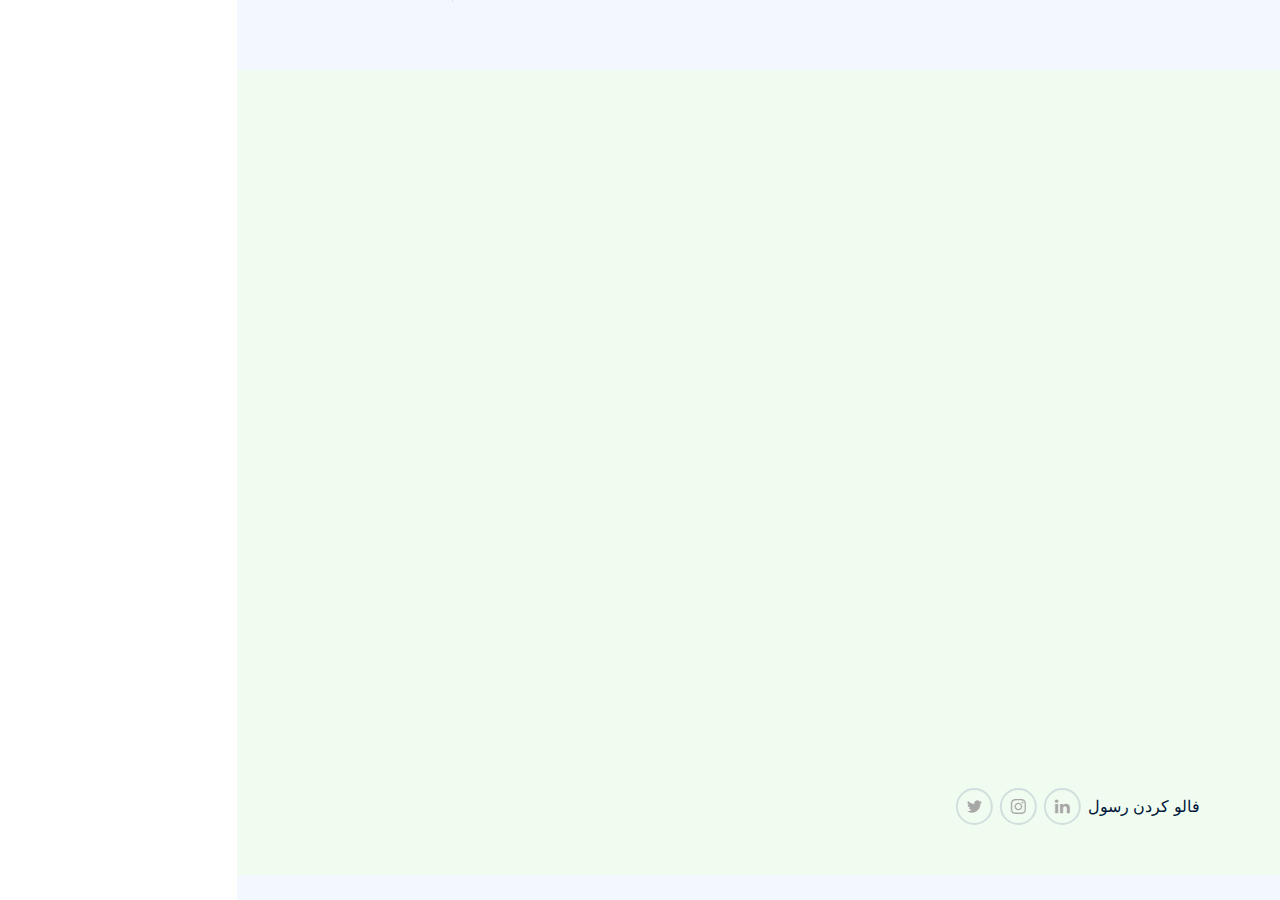
==== fa/team/rasool-pashmaki/index.html @ 38ef2481 "Create index.html" ====
<!doctype html>
<html lang="fa" dir="rtl" class="has-site-wide-message">
    <head>
        <script type="text/javascript">
          var host = "HooshmandTaraz.github.io";
          if ((host == window.location.host) && window.location.protocol != "https:")
            window.location.protocol = "https";
        </script>
        <meta charset="UTF-8">
        <meta http-equiv="X-UA-Compatible" content="IE=edge">
        <meta name="viewport" content="width=device-width, initial-scale=1.0, minimal-ui, shrink-to-fit=no">
        <meta name="format-detection" content="telephone=no">
        <meta name="google-site-verification" content="F1s86YpCMQOSMBXzIVbT-CtmfPAR7T9HzBfSI0ARAkk" />
        <meta name="msvalidate.01" content="25D70442DF0E2CE8BE83AA90ED65B165" />

        <meta name="description" content="hooshmandtaraz, Web App For Entrepreneurs" />
        <meta name="author" content="Sina Gorgani" />

        <meta name="mobile-web-app-capable" content="yes">
        <meta name="apple-mobile-web-app-capable" content="yes">
        <meta name="apple-mobile-web-app-status-bar-style" content="black">

        <title>HooshmandTaraz.github.io | A Website to learn Finance</title>

        <link href="https://hooshmandtaraz.github.io/assets/favicon.ico" rel="shortcut icon">
        <link rel="stylesheet" href="https://hooshmandtaraz.github.io/assets/CSS/style.css">
        <script type="text/javascript" src="https://hooshmandtaraz.github.io/assets/JS/js.min.js"></script>

        <!--[if gte IE 8]>
            <link rel="stylesheet" href="https://hooshmandtaraz.github.io/assets/CSS/ie9.css">
            <script>var browser = 'ie9';</script>
        <![endif]-->

        <link rel='shortlink' href='https://hooshmandtaraz.github.io/' />

        <link rel='alternate' href='https://hooshmandtaraz.github.io/' hreflang="en-GB" />
        <link rel="alternate" href="https://hooshmandtaraz.github.io/" hreflang="fa-IR" />
        <link rel="alternate" href="https://hooshmandtaraz.github.io/" hreflang="tr-TR" />

        <noscript><style>.woocommerce-product-gallery{ opacity: 1 !important; }</style></noscript>
      	<link rel="canonical" href="https://hooshmandtaraz.github.io/" />

        <script type="text/javascript">
            window.dataLayer = window.dataLayer || [];

            window.dataLayer.push({
                'traffic': 'extern',
                'event': 'ip'
            });

            function dl_get_data(data, name)
            {
                for(var i = 0, len = data.length; i < len ; i++)
                {
                    if(data[i].name == name)
                    {
                        return data[i].value;
                    }
                }

                return '';
            }

            function dl_trigger_add_to_cart(data)
            {
                window.dataLayer.push({
                    'event': 'addToCart',
                    'ecommerce': {
                        'currencyCode': dl_get_data(data,'currency'),
                        'viewType': dl_get_data(data,'viewType'),
                        'add': {
                            //'actionField': {'list': dl_get_data(data,'list')},
                            'products': [
                                {
                                    'id': dl_get_data(data,'sku'),
                                    'simplesku': dl_get_data(data,'variation_sku'),
                                    'name': dl_get_data(data,'name'),
                                    'quantity': dl_get_data(data,'quantity'),
                                    'price': dl_get_data(data,'price'),
                                    'variant': dl_get_data(data,'variant'),
                                    'category': dl_get_data(data,'category')==''?window.quickview_cat:dl_get_data(data,'category'),
                                    'dimension17': dl_get_data(data,'size'),
                                }
                            ]
                        }
                    }
                });
            }
        </script>


        <!-- Google Tag Manager -->
        <script>
            (function(w,d,s,l,i){w[l]=w[l]||[];w[l].push({'gtm.start':
            new Date().getTime(),event:'gtm.js'});var f=d.getElementsByTagName(s)[0],
            j=d.createElement(s),dl=l!='dataLayer'?'&l='+l:'';j.async=true;j.src=
            'https://www.googletagmanager.com/gtm.js?id='+i+dl;f.parentNode.insertBefore(j,f);
            })(window,document,'script','dataLayer','GTM-TQ6H2SG');
        </script>
        <!-- End Google Tag Manager -->

    </head>
    <body class="is-desktop   has-site-wide-message   has-header-background is-loading   lang-en">
        <!-- Google Tag Manager (noscript) -->
        <noscript>
            <iframe src="https://www.googletagmanager.com/ns.html?id=GTM-TQ6H2SG"  height="0" width="0" style="display:none;visibility:hidden"></iframe>
        </noscript>
        <!-- End Google Tag Manager (noscript) -->

        <header class="has-logo-typo">
            <div class="site-wide-message" style="color: ; background-color: #00173a;">
                <div class="site-wide-message-inner side-wide-mobile only--s">

                </div>
                <div class="site-wide-message-inner side-wide-desktop not--s">
                    <p>
                        <span class="usp_verzending" style="color: #ffffff;">
                        </span>
                        <span class="usp_officielewebshop" style="color: #ffffff;">
                        <span class="usp_review" style="color: #ffffff;">
                        </span> <span class="usp_nlmerk" style="color: #ffffff;">
                        </span>
                    </p>

                </div>
                <style type="text/css">
                    .site-wide-message a:before {
                        background: ;
                    }
                </style>
            </div>
            <div class="menu">
                <div class="mobile-menu">
                    <div class="mobile-menu__level-1">
                        <div class="mobile-menu__inner mobile-menu__inner--main">
                            <ul>
                                <li>
                                    <a href="#" class=" mobile-menu__dropdown ui-mobile-toggle"
                                       data-category-id="91073" data-target-level="2">
                                        <span>وبلاگ</span>
                                        <div class="mobile-menu__dropdown-svg">
                                            <svg width="9" height="15" viewBox="0 0 9 15" fill="none"
                                                 xmlns="http://www.w3.org/2000/svg">
                                                <path d="M2 2L7.62025 7.62025L2 13.2405" stroke="#00173a"
                                                      stroke-width="2.34177" stroke-linecap="round" stroke-linejoin="round"/>
                                            </svg>
                                        </div>
                                    </a>
                                </li>
                                <li>
                                    <a href="#" class=" mobile-menu__dropdown ui-mobile-toggle"
                                       data-category-id="91042" data-target-level="2">
                                        <span>آموزش</span>
                                        <div class="mobile-menu__dropdown-svg">
                                            <svg width="9" height="15" viewBox="0 0 9 15" fill="none"
                                                 xmlns="http://www.w3.org/2000/svg">
                                                <path d="M2 2L7.62025 7.62025L2 13.2405" stroke="#00173a"
                                                      stroke-width="2.34177" stroke-linecap="round" stroke-linejoin="round"/>
                                            </svg>
                                        </div>
                                    </a>
                                </li>

                                <li><a href="https://hooshmandtaraz.github.io/fa/about_us/"
                                       class="  menu-item menu-item-type-post_type menu-item-object-page menu-item-944921">
                                    <span>درباره ما</span></a></li>
                                <li>
                                  <a href="https://hooshmandtaraz.github.io/fa/our_team/"
                                       class="  menu-item menu-item-type-post_type menu-item-object-page menu-item-787915">
                                    <span>تیم  هوشمند تراز</span>
                                  </a>
                                </li>

                                <li><a href="https://hooshmandtaraz.github.io/fa/join_us/"
                                       class=   "  menu-item menu-item-type-post_type menu-item-object-page menu-item-787914">
                                    <span>عضویت</span></a>
                                </li>
                                <li><a href="https://hooshmandtaraz.github.io/fa/contact_us/"
                                       class=   "  menu-item menu-item-type-post_type menu-item-object-page menu-item-787913">
                                    <span>تماس با ما</span></a>
                                </li>
                            </ul>
                        </div>
                    </div>
                    <div class="mobile-menu__level-2">
                        <div class="mobile-menu__inner" data-category-id=91073>
                            <div class="mobile-menu__head">
                                وبلاگ
                                <div class="mobile-menu__head-svg ui-mobile-toggle" data-target-level="1">
                                    <svg width="9" height="15" viewBox="0 0 9 15" fill="none" xmlns="http://www.w3.org/2000/svg">
                                        <path d="M2 2L7.62025 7.62025L2 13.2405" stroke="#00173a" stroke-width="2.34177"
                                              stroke-linecap="round" stroke-linejoin="round"/>
                                    </svg>
                                </div>
                            </div>
                            <ul>
                                <li>
                                    <a href="#" class="mobile-menu__dropdown ui-mobile-toggle"
                                       data-category-id=91083 data-target-level="3">
                                        هوش مالی و سواد اقتصادی
                                        <div class="mobile-menu__dropdown-svg">
                                            <svg width="9" height="15" viewBox="0 0 9 15" fill="none"
                                                 xmlns="http://www.w3.org/2000/svg">
                                                <path d="M2 2L7.62025 7.62025L2 13.2405" stroke="#00173a"
                                                      stroke-width="2.34177" stroke-linecap="round" stroke-linejoin="round"/>
                                            </svg>
                                        </div>

                                    </a>
                                </li>
                                <li>
                                    <a href="#" class="mobile-menu__dropdown ui-mobile-toggle"
                                       data-category-id=91107 data-target-level="3">
                                        روان شناسی و خود شناسی
                                        <div class="mobile-menu__dropdown-svg">
                                            <svg width="9" height="15" viewBox="0 0 9 15" fill="none"
                                                 xmlns="http://www.w3.org/2000/svg">
                                                <path d="M2 2L7.62025 7.62025L2 13.2405" stroke="#00173a"
                                                      stroke-width="2.34177" stroke-linecap="round" stroke-linejoin="round"/>
                                            </svg>
                                        </div>
                                    </a>
                                </li>
                                <li>
                                    <a href="#" class="mobile-menu__dropdown ui-mobile-toggle"
                                       data-category-id=94107 data-target-level="3">
                                        کارآفرینی و استارتاپ
                                        <div class="mobile-menu__dropdown-svg">
                                            <svg width="9" height="15" viewBox="0 0 9 15" fill="none"
                                                 xmlns="http://www.w3.org/2000/svg">
                                                <path d="M2 2L7.62025 7.62025L2 13.2405" stroke="#00173a"
                                                      stroke-width="2.34177" stroke-linecap="round" stroke-linejoin="round"/>
                                            </svg>
                                        </div>
                                    </a>
                                </li>
                                <li>
                                    <a href="#" class="mobile-menu__dropdown ui-mobile-toggle"
                                       data-category-id=94107 data-target-level="3">
                                        بازاریابی و فروش
                                        <div class="mobile-menu__dropdown-svg">
                                            <svg width="9" height="15" viewBox="0 0 9 15" fill="none"
                                                 xmlns="http://www.w3.org/2000/svg">
                                                <path d="M2 2L7.62025 7.62025L2 13.2405" stroke="#00173a"
                                                      stroke-width="2.34177" stroke-linecap="round" stroke-linejoin="round"/>
                                            </svg>
                                        </div>
                                    </a>
                                </li>
                                <!--
                                <li>
                                    <a href="#" class="mobile-menu__dropdown ui-mobile-toggle"
                                       data-category-id=94107 data-target-level="3">
                                        XXXXXXXXXX
                                        <div class="mobile-menu__dropdown-svg">
                                            <svg width="9" height="15" viewBox="0 0 9 15" fill="none"
                                                 xmlns="http://www.w3.org/2000/svg">
                                                <path d="M2 2L7.62025 7.62025L2 13.2405" stroke="#00173a"
                                                      stroke-width="2.34177" stroke-linecap="round" stroke-linejoin="round"/>
                                            </svg>
                                        </div>
                                    </a>
                                </li>

                                <li>
                                    <a href="https://hooshmandtaraz.github.io/fa/BLOG/ENTREPRENEURSHIP/">View all</a>
                                </li>
                                -->
                            </ul>
                        </div>
                        <div class="mobile-menu__inner" data-category-id=91042>
                            <div class="mobile-menu__head">
                                آموزش
                                <div class="mobile-menu__head-svg ui-mobile-toggle" data-target-level="1">
                                    <svg width="9" height="15" viewBox="0 0 9 15" fill="none"
                                         xmlns="http://www.w3.org/2000/svg">
                                        <path d="M2 2L7.62025 7.62025L2 13.2405" stroke="#00173a"
                                              stroke-width="2.34177" stroke-linecap="round" stroke-linejoin="round"/>
                                    </svg>
                                </div>
                            </div>
                            <ul>
                                <li>
                                    <a href="#" class="mobile-menu__dropdown ui-mobile-toggle"
                                       data-category-id=91052 data-target-level="3">
                                        حسابداری
                                        <div class="mobile-menu__dropdown-svg">
                                            <svg width="9" height="15" viewBox="0 0 9 15" fill="none"
                                                 xmlns="http://www.w3.org/2000/svg">
                                                <path d="M2 2L7.62025 7.62025L2 13.2405" stroke="#00173a"
                                                      stroke-width="2.34177" stroke-linecap="round" stroke-linejoin="round"/>
                                            </svg>
                                        </div>
                                    </a>
                                </li>
                                <li>
                                    <a href="#" class="mobile-menu__dropdown ui-mobile-toggle"
                                       data-category-id=91065 data-target-level="3">
                                        کامپیوتر
                                        <div class="mobile-menu__dropdown-svg">
                                            <svg width="9" height="15" viewBox="0 0 9 15" fill="none"
                                                 xmlns="http://www.w3.org/2000/svg">
                                                <path d="M2 2L7.62025 7.62025L2 13.2405" stroke="#00173a"
                                                      stroke-width="2.34177" stroke-linecap="round" stroke-linejoin="round"/>
                                            </svg>
                                        </div>
                                    </a>
                                </li>
                                <!--
                                <li><a href="https://hooshmandtaraz.github.io/fa/BLOG/INVESTMENT/">View All</a></li>
                                -->
                            </ul>
                        </div>
                        <div class="mobile-menu__inner"
                            data-category-id=91135>
                            <div class="mobile-menu__head">
                                SELF-HELP
                                <div class="mobile-menu__head-svg ui-mobile-toggle" data-target-level="1">
                                    <svg width="9" height="15" viewBox="0 0 9 15" fill="none"
                                         xmlns="http://www.w3.org/2000/svg">
                                        <path d="M2 2L7.62025 7.62025L2 13.2405" stroke="#00173a"
                                              stroke-width="2.34177" stroke-linecap="round" stroke-linejoin="round"/>
                                    </svg>
                                </div>
                            </div>
                            <ul>
                                <li>
                                    <a href="#" class="mobile-menu__dropdown ui-mobile-toggle"
                                       data-category-id=91139 data-target-level="3">
                                        BOOKS
                                        <div class="mobile-menu__dropdown-svg">
                                            <svg width="9" height="15" viewBox="0 0 9 15" fill="none"
                                                 xmlns="http://www.w3.org/2000/svg">
                                                <path d="M2 2L7.62025 7.62025L2 13.2405" stroke="#00173a"
                                                      stroke-width="2.34177" stroke-linecap="round" stroke-linejoin="round"/>
                                            </svg>
                                        </div>
                                    </a>
                                </li>
                                <li><a href="https://hooshmandtaraz.github.io/fa/BLOG/SELF-HELP/">View all</a></li>
                            </ul>
                        </div>
                    </div>
                    <div class="mobile-menu__level-3">
                        <div class="mobile-menu__inner" data-category-id=91083>
                            <div class="mobile-menu__head">
                                هوش مالی و سواد اقتصادی
                                <div class="mobile-menu__head-svg ui-mobile-toggle" data-target-level="2">
                                    <svg width="9" height="15" viewBox="0 0 9 15" fill="none"
                                         xmlns="http://www.w3.org/2000/svg">
                                        <path d="M2 2L7.62025 7.62025L2 13.2405" stroke="#00173a" stroke-width="2.34177"
                                              stroke-linecap="round" stroke-linejoin="round"/>
                                    </svg>
                                </div>
                            </div>
                            <ul>
                                <li><a href="https://hooshmandtaraz.github.io/fa/BLOG/ENTREPRENEURSHIP/STARTUP/IDEA/" class=" ">کتاب ها</a></li>
                                <li><a href="https://hooshmandtaraz.github.io/fa/BLOG/ENTREPRENEURSHIP/STARTUP/TEAM/" class=" ">پادکست ها</a></li>
                                <li><a href="https://hooshmandtaraz.github.io/fa/BLOG/ENTREPRENEURSHIP/STARTUP/MVP/" class=" ">ویدیو ها</a></li>

                            </ul>
                        </div>
                        <div class="mobile-menu__inner"
                            data-category-id=91107>
                            <div class="mobile-menu__head">
                                روان شناسی و خود شناسی
                                <div class="mobile-menu__head-svg ui-mobile-toggle" data-target-level="2">
                                    <svg width="9" height="15" viewBox="0 0 9 15" fill="none" xmlns="http://www.w3.org/2000/svg">
                                        <path d="M2 2L7.62025 7.62025L2 13.2405" stroke="#00173a" stroke-width="2.34177" stroke-linecap="round" stroke-linejoin="round"/>
                                    </svg>
                                </div>
                            </div>
                            <ul>
                              <li><a href="https://hooshmandtaraz.github.io/fa/BLOG/ENTREPRENEURSHIP/STARTUP/IDEA/" class=" ">کتاب ها</a></li>
                              <li><a href="https://hooshmandtaraz.github.io/fa/BLOG/ENTREPRENEURSHIP/STARTUP/TEAM/" class=" ">پادکست ها</a></li>
                              <li><a href="https://hooshmandtaraz.github.io/fa/BLOG/ENTREPRENEURSHIP/STARTUP/MVP/" class=" ">ویدیو ها</a></li>
                            </ul>
                        </div>
                        <div class="mobile-menu__inner"
                            data-category-id=94107>
                            <div class="mobile-menu__head">
                                کارآفرینی و استارتاپ
                                <div class="mobile-menu__head-svg ui-mobile-toggle" data-target-level="2">
                                    <svg width="9" height="15" viewBox="0 0 9 15" fill="none" xmlns="http://www.w3.org/2000/svg">
                                        <path d="M2 2L7.62025 7.62025L2 13.2405" stroke="#00173a" stroke-width="2.34177" stroke-linecap="round" stroke-linejoin="round"/>
                                    </svg>
                                </div>
                            </div>
                            <ul>
                              <li><a href="https://hooshmandtaraz.github.io/fa/BLOG/ENTREPRENEURSHIP/STARTUP/IDEA/" class=" ">کتاب ها</a></li>
                              <li><a href="https://hooshmandtaraz.github.io/fa/BLOG/ENTREPRENEURSHIP/STARTUP/TEAM/" class=" ">پادکست ها</a></li>
                              <li><a href="https://hooshmandtaraz.github.io/fa/BLOG/ENTREPRENEURSHIP/STARTUP/MVP/" class=" ">ویدیو ها</a></li>
                            </ul>
                        </div>
                        <div class="mobile-menu__inner"
                            data-category-id=94107>
                            <div class="mobile-menu__head">
                                بازاریابی و فروش
                                <div class="mobile-menu__head-svg ui-mobile-toggle" data-target-level="2">
                                    <svg width="9" height="15" viewBox="0 0 9 15" fill="none" xmlns="http://www.w3.org/2000/svg">
                                        <path d="M2 2L7.62025 7.62025L2 13.2405" stroke="#00173a" stroke-width="2.34177" stroke-linecap="round" stroke-linejoin="round"/>
                                    </svg>
                                </div>
                            </div>
                            <ul>
                              <li><a href="https://hooshmandtaraz.github.io/fa/BLOG/ENTREPRENEURSHIP/STARTUP/IDEA/" class=" ">کتاب ها</a></li>
                              <li><a href="https://hooshmandtaraz.github.io/fa/BLOG/ENTREPRENEURSHIP/STARTUP/TEAM/" class=" ">پادکست ها</a></li>
                              <li><a href="https://hooshmandtaraz.github.io/fa/BLOG/ENTREPRENEURSHIP/STARTUP/MVP/" class=" ">ویدیو ها</a></li>
                            </ul>
                        </div>

                        <div class="mobile-menu__inner"
                            data-category-id=91052>
                            <div class="mobile-menu__head">
                                حسابداری
                                <div class="mobile-menu__head-svg ui-mobile-toggle" data-target-level="2">
                                    <svg width="9" height="15" viewBox="0 0 9 15" fill="none" xmlns="http://www.w3.org/2000/svg">
                                        <path d="M2 2L7.62025 7.62025L2 13.2405" stroke="#00173a" stroke-width="2.34177" stroke-linecap="round" stroke-linejoin="round"/>
                                    </svg>
                                </div>
                            </div>
                            <ul>
                              <li><a href="https://hooshmandtaraz.github.io/fa/BLOG/ENTREPRENEURSHIP/STARTUP/IDEA/" class=" ">آموزش ویدیویی اصول حسابداری</a></li>
                              <li><a href="https://hooshmandtaraz.github.io/fa/BLOG/ENTREPRENEURSHIP/STARTUP/TEAM/" class=" ">آموزش های تصویری و متنی</a></li>
                              <li><a href="https://hooshmandtaraz.github.io/fa/BLOG/ENTREPRENEURSHIP/STARTUP/MVP/" class=" ">آموزش کار با نرم افزارهای حسابداری</a></li>
                            </ul>
                        </div>

                        <div class="mobile-menu__inner"
                            data-category-id=91065>
                            <div class="mobile-menu__head">
                                کامپیوتر
                                <div class="mobile-menu__head-svg ui-mobile-toggle" data-target-level="2">
                                    <svg width="9" height="15" viewBox="0 0 9 15" fill="none" xmlns="http://www.w3.org/2000/svg">
                                        <path d="M2 2L7.62025 7.62025L2 13.2405" stroke="#00173a" stroke-width="2.34177" stroke-linecap="round" stroke-linejoin="round"/>
                                    </svg>
                                </div>
                            </div>
                            <ul>
                              <li><a href="https://hooshmandtaraz.github.io/fa/BLOG/ENTREPRENEURSHIP/STARTUP/IDEA/" class=" ">آموزش شبکه</a></li>
                              <li><a href="https://hooshmandtaraz.github.io/fa/BLOG/ENTREPRENEURSHIP/STARTUP/TEAM/" class=" ">آموزش طراحی وب</a></li>
                              <li><a href="https://hooshmandtaraz.github.io/fa/BLOG/ENTREPRENEURSHIP/STARTUP/MVP/" class=" ">آموزش فوتوشاپ</a></li>
                            </ul>
                        </div>



                    </div>
                    <div class="mobile-menu__level-4">
                    </div>
                </div>
                <div class="row">

                    <hr class="is-first-hr mobile-menu__hide">
                    <div class="row mobile-menu__hide">
                        <div class="col col--l-6">
                            <div class="row">
                                <div class="menu__pages menu__pages--main col col--l-4">
                                    <div class="row">
                                        <div class="col col--6 col--l-12">
                                            <ul>
                                                <li class="ui-stagger"><a href="https://hooshmandtaraz.github.io/fa/TEAM/"
                                                                          class="  menu-item menu-item-type-post_type menu-item-object-page menu-item-645364">
                                                    <span>تیم هوشمندتراز</span></a></li>
                                                <li class="ui-stagger"><a href="https://hooshmandtaraz.github.io/fa/ABOUT/"
                                                                          class="  menu-item menu-item-type-post_type menu-item-object-page menu-item-53">
                                                    <span>درباره ما</span></a></li>
                                                <li class="ui-stagger"><a href="https://hooshmandtaraz.github.io/fa/CONTACT/"
                                                                          class="  menu-item menu-item-type-post_type menu-item-object-page menu-item-54">
                                                    <span>تماس با ما</span></a></li>
                                            </ul>
                                        </div>
                                        <div class="col col--6 col--l-12">
                                            <ul>

                                                <li class="ui-stagger">
                                                    <a href="https://hooshmandtaraz.github.io/fa/LIVE-CHAT/"
                                                                          class=" special--m menu-item menu-item-type-post_type menu-item-object-page menu-item-55">
                                                        <span>گفتگو آنلاین</span>
                                                    </a>
                                                </li>

                                                <li class="ui-stagger">
                                                    <a href="https://hooshmandtaraz.github.io/fa/LOGIN/"
                                                                          class=" only--s menu-item menu-item-type-post_type menu-item-object-page menu-item-82">
                                                        <span>ورود</span>
                                                    </a>
                                                </li>
                                            </ul>
                                        </div>
                                    </div>
                                </div>
                                <div class="menu__pages menu__pages--sub ui-stagger col col--l-8">
                                    <div class="row">
                                        <div class="col col--6">
                                            <ul>
                                                <li class="ui-stagger">
                                                    <a href="https://hooshmandtaraz.github.io/fa/CUSTOMER-SERVICE/"
                                                          class="  menu-item menu-item-type-post_type menu-item-object-page menu-item-944927">
                                                        <span>پشتیبانی</span>
                                                    </a>
                                                </li>
                                            </ul>
                                        </div>
                                        <div class="col col--6">
                                            <ul>
                                                <li class="ui-stagger">
                                                    <a href="https://hooshmandtaraz.github.io/fa/CAREERS/"
                                                          class="  menu-item menu-item-type-post_type menu-item-object-page menu-item-79">
                                                        <span>
                                                            عضویت
                                                        </span>
                                                    </a>
                                                </li>

                                            </ul>
                                        </div>
                                    </div>
                                </div>
                            </div>
                        </div>
                        <div class="menu__contact col col--l-6">
                            <hr>
                            <div class="row">
                                <div class="block col col--l-5 ui-stagger">
                                    <h3 class="label">راه های ارتباط:</h3>
                                    <p>
                                        <strong>کانال تلگرام</strong>
                                        <br/>
                                        <a href="https://t.me/hooshmandtaraz">@HooshmandTaraz</a>
                                    </p>
                                    <p><strong>آدرس ایمیل:</strong>
                                        <br/>
                                        <a href="mailto:Asadi.hesabdari@gmail.com">Asadi.Hesabdari@gmail,com</a>
                                        <br/>
                                        <!-- +98 xxxxxxxxx -->
                                    </p>

                                    <span class="opening-hours">
                                        <svg class="svg-icon svg-stroke" viewBox="0 0 40 40"
                                             enable-background="new 0 0 40 40" xml:space="preserve">
                                            <title>ساعات کاری</title>
                                            <use x="0" y="0" xlink:href="#clock" />
                                        </svg>
                                        شنبه – پنجشنبه: 08:30 – 16:00
                                    </span>
                                </div>
                                <div class="block col col--l-7 ui-stagger">

                                    <h5 class="label">ما رو دنبال کنید</h5>
                                    <div class="row on-blue">
                                        <a href="https://t.me/hooshmand_taraz/" class="social" target="_blank" aria-label="Follow us on Telegram">

                                            <svg version="1.0" xmlns="http://www.w3.org/2000/svg"
                                             width="512.000000pt" height="512.000000pt" viewBox="0 0 512.000000 512.000000"
                                             preserveAspectRatio="xMidYMid meet">

                                                <g transform="translate(0.000000,512.000000) scale(0.100000,-0.100000)"  fill="#a7a7a7" stroke="none">
                                                    <path d="M4096 4469 c-46 -11 -265 -102 -2156 -899 -773 -325 -1427 -604
                                                    -1453 -618 -96 -52 -167 -159 -167 -252 0 -97 71 -212 168 -272 20 -13 224
                                                    -86 452 -164 l414 -141 113 -369 c222 -727 235 -759 333 -814 59 -33 175 -35
                                                    232 -5 20 11 141 115 268 230 127 116 234 211 238 212 4 2 182 -132 397 -297
                                                    441 -339 435 -335 596 -329 145 7 254 77 315 204 18 38 99 431 326 1590 256
                                                    1310 301 1553 301 1630 0 107 -14 145 -80 216 -73 78 -179 106 -297 78z m54
                                                    -337 c0 -24 -576 -2975 -590 -3024 -12 -41 -35 -53 -73 -39 -20 8 -630 469
                                                    -929 703 l-37 29 -283 -259 c-156 -143 -284 -259 -285 -258 -1 1 25 172 58
                                                    381 l59 380 38 36 c20 20 339 317 707 659 798 742 845 787 845 817 0 40 -34
                                                    47 -93 19 -29 -13 -479 -289 -1001 -613 l-950 -589 -463 155 c-254 86 -463
                                                    159 -463 162 0 3 757 324 1683 713 925 390 1700 717 1722 726 52 23 55 24 55
                                                    2z"/>
                                                </g>
                                            </svg>
                                        </a>
                                        <a href="https://instagram.com/Hooshmand_taraz/" class="social" target="_blank" aria-label="Follow us on Instagram">
                                            <svg class="svg-icon" viewBox="0 0 40 40" enable-background="new 0 0 40 40" xml:space="preserve">
                                                <title>Instagram</title>
                                                <g id="instagram">
                                                    <path d="M39.879,11.76c-0.098-2.125-0.435-3.577-0.929-4.852c-0.511-1.312-1.195-2.427-2.308-3.537
                                                        c-1.111-1.112-2.227-1.795-3.542-2.306c-1.272-0.495-2.726-0.832-4.855-0.929c-2.133-0.099-2.813-0.12-8.246-0.12
                                                        c-5.432,0-6.113,0.021-8.246,0.12C9.625,0.233,8.171,0.57,6.9,1.065C5.584,1.576,4.469,2.259,3.356,3.371
                                                        C2.245,4.481,1.561,5.596,1.05,6.908C0.556,8.183,0.217,9.635,0.12,11.76C0.023,13.893,0,14.574,0,20.001s0.023,6.106,0.12,8.238
                                                        c0.097,2.127,0.436,3.58,0.93,4.851c0.511,1.313,1.195,2.429,2.306,3.541c1.113,1.11,2.229,1.794,3.544,2.304
                                                        c1.271,0.494,2.725,0.832,4.854,0.93c2.133,0.098,2.814,0.119,8.246,0.119c5.432,0,6.113-0.021,8.246-0.119
                                                        c2.13-0.098,3.583-0.436,4.855-0.93c1.315-0.51,2.431-1.193,3.542-2.304c1.112-1.112,1.797-2.228,2.308-3.541
                                                        c0.494-1.271,0.831-2.724,0.929-4.851C39.977,26.107,40,25.428,40,20.001S39.977,13.893,39.879,11.76z M36.279,28.075
                                                        c-0.089,1.949-0.415,3.006-0.688,3.711c-0.363,0.933-0.796,1.599-1.496,2.299c-0.7,0.698-1.366,1.132-2.3,1.494
                                                        c-0.705,0.273-1.763,0.6-3.713,0.688c-2.108,0.097-2.742,0.116-8.083,0.116s-5.973-0.02-8.081-0.116
                                                        c-1.95-0.088-3.009-0.414-3.714-0.688c-0.933-0.362-1.6-0.796-2.299-1.494c-0.7-0.7-1.133-1.366-1.496-2.299
                                                        c-0.274-0.705-0.6-1.762-0.689-3.711c-0.096-2.107-0.116-2.739-0.116-8.074c0-5.337,0.02-5.969,0.116-8.075
                                                        c0.089-1.95,0.415-3.008,0.689-3.712C4.772,7.28,5.205,6.616,5.905,5.917c0.7-0.7,1.366-1.135,2.299-1.495
                                                        c0.706-0.273,1.765-0.601,3.714-0.688C14.027,3.638,14.659,3.618,20,3.618s5.974,0.02,8.083,0.115
                                                        c1.95,0.088,3.008,0.415,3.713,0.688c0.934,0.36,1.6,0.795,2.3,1.495c0.7,0.699,1.133,1.363,1.496,2.297
                                                        c0.273,0.704,0.6,1.762,0.688,3.712c0.097,2.106,0.117,2.738,0.117,8.075C36.396,25.336,36.376,25.968,36.279,28.075z M20,9.738
                                                        c-5.672,0-10.27,4.594-10.27,10.263c0,5.667,4.598,10.262,10.27,10.262s10.271-4.595,10.271-10.262
                                                        C30.271,14.332,25.672,9.738,20,9.738z M20,26.661c-3.681,0-6.667-2.982-6.667-6.66c0-3.68,2.985-6.662,6.667-6.662
                                                        c3.682,0,6.667,2.982,6.667,6.662C26.666,23.679,23.682,26.661,20,26.661z M30.676,6.934c-1.325,0-2.399,1.075-2.399,2.398
                                                        c0,1.325,1.074,2.399,2.399,2.399s2.4-1.074,2.4-2.399C33.076,8.009,32.001,6.934,30.676,6.934z" style="fill:#A7A7A7;">
                                                    </path>
                                                </g>
                                            </svg>
                                        </a>
                                        <a href="https://twitter.com/HooshmandTaraz" class="social" target="_blank" aria-label="Follow us on Twitter">

                                            <svg viewBox="328 355 335 276" xmlns="http://www.w3.org/2000/svg">
                                                <title>Twitter</title>

                                                <path d="
                                                  M 630, 425
                                                  A 195, 195 0 0 1 331, 600
                                                  A 142, 142 0 0 0 428, 570
                                                  A  70,  70 0 0 1 370, 523
                                                  A  70,  70 0 0 0 401, 521
                                                  A  70,  70 0 0 1 344, 455
                                                  A  70,  70 0 0 0 372, 460
                                                  A  70,  70 0 0 1 354, 370
                                                  A 195, 195 0 0 0 495, 442
                                                  A  67,  67 0 0 1 611, 380
                                                  A 117, 117 0 0 0 654, 363
                                                  A  65,  65 0 0 1 623, 401
                                                  A 117, 117 0 0 0 662, 390
                                                  A  65,  65 0 0 1 630, 425
                                                  Z"
                                                  style="fill:#A7A7A7;"/>
                                            </svg>
                                        </a>
                                        <a href="https://linkedin.com/company/HooshmandTaraz" class="social" target="_blank" aria-label="Follow us on Linkedin">
                                            <svg xmlns="http://www.w3.org/2000/svg" viewBox="0 0 64 64" aria-labelledby="title"  aria-describedby="desc" role="img" xmlns:xlink="http://www.w3.org/1999/xlink">
                                                <title>Linkedin</title>
                                                <path data-name="layer1"
                                                    fill="#0077b7" d="M1.15 21.7h13V61h-13zm46.55-1.3c-5.7 0-9.1 2.1-12.7 6.7v-5.4H22V61h13.1V39.7c0-4.5 2.3-8.9 7.5-8.9s8.3
                                                    4.4 8.3 8.8V61H64V38.7c0-15.5-10.5-18.3-16.3-18.3zM7.7 2.6C3.4 2.6 0 5.7 0 9.5s3.4 6.9 7.7 6.9 7.7-3.1 7.7-6.9S12 2.6 7.7 2.6z" style="fill:#A7A7A7;"></path>
                                            </svg>
                                        </a>
                                        <a href="https://www.youtube.com/channel/xxxxxxxxxxxx" class="social" target="_blank" aria-label="Follow us on youtube">
                                          <svg version="1.0" xmlns="http://www.w3.org/2000/svg"   width="96.000000pt" height="96.000000pt" viewBox="0 0 96.000000 96.000000"   preserveAspectRatio="xMidYMid meet">
                                              <title>Youtube</title>

                                              <g transform="translate(0.000000,96.000000) scale(0.100000,-0.100000)"
                                              fill="#A7A7A7" stroke="none">
                                                  <path d="M245 870 c-3 -5 6 -50 20 -99 14 -49 25 -112 25 -139 0 -60 23 -89
                                                  46 -57 8 10 14 40 14 65 0 25 11 83 24 129 25 87 25 114 -3 109 -11 -2 -21
                                                  -24 -31 -65 -9 -34 -18 -65 -22 -68 -3 -3 -9 15 -13 41 -4 26 -11 58 -16 71
                                                  -9 23 -33 31 -44 13z"/>
                                                  <path d="M419 781 c-22 -17 -24 -27 -24 -99 0 -90 17 -122 64 -122 46 0 68 24
                                                  75 82 14 125 -44 196 -115 139z m61 -101 c0 -63 -3 -80 -15 -80 -19 0 -29 57
                                                  -21 115 5 29 12 45 22 45 11 0 14 -17 14 -80z"/>
                                                  <path d="M567 783 c-9 -8 -9 -160 -1 -191 8 -29 49 -40 72 -19 15 13 19 13 30
                                                  1 25 -27 32 -3 32 107 0 109 0 110 -22 107 -22 -3 -23 -8 -26 -95 -2 -70 -6
                                                  -93 -16 -93 -21 0 -26 23 -26 111 0 70 -2 79 -18 79 -10 0 -22 -3 -25 -7z"/>
                                                  <path d="M145 495 c-25 -24 -25 -27 -25 -195 0 -168 0 -171 25 -195 l24 -25
                                                  311 0 311 0 24 25 c25 24 25 27 25 195 0 168 0 171 -25 195 l-24 25 -311 0
                                                  -311 0 -24 -25z m375 -99 l0 -45 35 6 c30 5 35 3 40 -18 3 -14 5 -55 3 -93 -3
                                                  -78 -21 -101 -58 -79 -11 8 -21 9 -25 3 -3 -5 -12 -7 -20 -3 -12 4 -15 30 -15
                                                  132 0 129 2 141 27 141 9 0 13 -14 13 -44z m-173 17 c2 -6 -5 -14 -16 -18 -19
                                                  -6 -21 -14 -21 -109 0 -106 -10 -137 -37 -115 -9 8 -13 41 -13 115 0 94 -2
                                                  103 -20 109 -21 7 -25 17 -13 29 12 11 116 2 120 -11z m33 -136 c7 -100 24
                                                  -105 28 -7 3 81 12 101 37 80 21 -17 22 -162 1 -179 -9 -8 -16 -8 -20 -2 -5 7
                                                  -15 7 -31 -1 -46 -21 -55 -7 -55 90 0 49 3 92 7 96 18 17 28 -7 33 -77z m350
                                                  64 c5 -11 10 -36 10 -55 0 -34 -2 -36 -35 -36 -32 0 -35 -2 -35 -30 0 -33 14
                                                  -39 28 -13 10 16 42 12 42 -6 0 -17 -31 -41 -54 -41 -47 0 -61 23 -61 98 0 44
                                                  5 75 14 85 19 24 78 22 91 -2z"/>
                                                  <path d="M525 307 c-11 -42 -2 -112 15 -112 12 0 15 14 15 64 0 66 -18 96 -30
                                                  48z"/>
                                                  <path d="M670 301 c0 -21 5 -31 16 -31 11 0 14 8 12 27 -4 39 -28 42 -28 4z"/>
                                              </g>
                                          </svg>
                                        </a>
                                        <a href="https://www.aparat.com/HooshmandTaraz" class="social" target="_blank" aria-label="Follow us on aparat">
                                          <svg version="1.0" xmlns="http://www.w3.org/2000/svg"   width="160.000000pt" height="160.000000pt" viewBox="0 0 96.000000 96.000000"   preserveAspectRatio="xMidYMid meet">
                                              <title>Aparat</title>
                                              <g transform="translate(0.000000,96.000000) scale(0.100000,-0.100000)"  fill="#A7A7A7" stroke="none">
                                              <path d="M260 838 c-35 -23 -62 -68 -75 -123 -6 -30 -6 -30 42 17 53 51 110
                                                  85 162 94 43 8 25 20 -45 29 -41 6 -54 3 -84 -17z"/>
                                              <path d="M407 790 c-92 -24 -179 -97 -219 -185 -16 -38 -22 -69 -22 -125 0
                                                  -93 25 -155 91 -222 64 -65 129 -92 223 -92 93 0 155 25 222 91 65 64 92 129
                                                  92 223 0 56 -6 88 -23 126 -27 63 -101 136 -163 164 -54 24 -148 33 -201 20z
                                                  m48 -115 c16 -15 25 -36 25 -55 0 -19 -9 -40 -25 -55 -15 -16 -36 -25 -55 -25
                                                  -19 0 -40 9 -55 25 -50 49 -15 135 55 135 19 0 40 -9 55 -25z m220 -60 c50
                                                  -49 15 -135 -55 -135 -19 0 -40 9 -55 25 -16 15 -25 36 -25 55 0 19 9 40 25
                                                  55 15 16 36 25 55 25 19 0 40 -9 55 -25z m-165 -110 c15 -18 10 -45 -12 -59
                                                  -35 -22 -74 27 -48 59 16 19 44 19 60 0z m-115 -50 c16 -15 25 -36 25 -55 0
                                                  -19 -9 -40 -25 -55 -15 -16 -36 -25 -55 -25 -19 0 -40 9 -55 25 -50 49 -15
                                                  135 55 135 19 0 40 -9 55 -25z m220 -60 c50 -49 15 -135 -55 -135 -41 0 -80
                                                  39 -80 80 0 19 9 40 25 55 15 16 36 25 55 25 19 0 40 -9 55 -25z"/>
                                              <path d="M732 733 c51 -53 85 -110 94 -162 8 -43 20 -25 29 45 6 41 3 54 -17
                                                  84 -23 35 -68 62 -123 75 -30 6 -30 6 17 -42z"/>
                                              <path d="M117 407 c-3 -9 -9 -38 -12 -64 -6 -40 -3 -54 17 -83 23 -35 68 -62
                                                  123 -75 30 -6 30 -6 -16 42 -57 60 -74 87 -92 148 -9 33 -16 43 -20 32z"/>
                                              <path d="M717 214 c-43 -40 -72 -58 -120 -73 -60 -18 -61 -19 -32 -27 17 -5
                                                  51 -9 77 -9 60 0 102 37 123 109 8 27 14 50 12 52 -1 1 -28 -22 -60 -52z"/>
                                              </g>
                                          </svg>
                                        </a>
                                    </div>
                                </div>
                            </div>
                        </div>
                    </div>
                </div>
            </div>


            <nav class="nav" aria-label="Main Navigation">
                <div class="nav__primary">
                    <div class="primary__corner corner--right row">
                        <div class="btn-menu" tabindex="0" role="button" aria-label="Open menu" aria-expanded="false">
                            <div></div>
                            <div></div>
                            <label style="font-family:'F-PT-B',Futura,'Trebuchet MS',Arial,sans-serif !important">فهرست</label>
                            <div></div>
                        </div>
                        <nav class="row">
                            <div>
                                <a aria-expanded="false"
                                   href="https://hooshmandtaraz.github.io/fa/BLOG/SELF-HELP/"
                                   style="color:#fce4fc;" class="menu__item menu__item--current " data-name="SELF-HELP" data-color="dfdfdf">
                                    <span>وبلاگ</span>
                                </a>
                                <div class="filters-desktop not--s" style="background: #fce4fc;" data-category="SELF-HELP" data-component="dropdown-navigation">
                                    <ul class="dropdown__nav ui-dropdown-nav">
                                        <li class="ui-dropdown-nav-element dropdown__nav-element" style="color: #fce4fc">
                                            <a tabindex="-1" href="https://hooshmandtaraz.github.io/fa/BLOG/SELF-HELP/BOOKS/" >هوش مالی و سواد اقتصادی</a>
                                        </li>
                                        <li class="ui-dropdown-nav-element dropdown__nav-element" style="color: #a3c4f5">
                                            <a tabindex="-1" href="https://hooshmandtaraz.github.io/fa/BLOG/ENTREPRENEURSHIP/STARTUP/" >روان شناسی و خود شناسی</a>
                                        </li>
                                        <li class="ui-dropdown-nav-element dropdown__nav-element" style="color: #fce4fc">
                                            <a tabindex="-1" href="https://hooshmandtaraz.github.io/fa/BLOG/SELF-HELP/BOOKS/" >کارآفرینی و استارتاپ</a>
                                        </li>
                                        <li class="ui-dropdown-nav-element dropdown__nav-element" style="color: #a3c4f5">
                                            <a tabindex="-1" href="https://hooshmandtaraz.github.io/fa/BLOG/ENTREPRENEURSHIP/STARTUP/" >بازاریابی و فروش</a>
                                        </li>
                                    </ul>
                                    <div class="dropdown__content row row--relative">
                                        <div class="col ui-dropdown-content-element  dropdown__content-element">
                                            <div class="dropdown__content-list">
                                                <span class="title xx">
                                                    <a tabindex="-1" href="https://hooshmandtaraz.github.io/fa/BLOG/SELF-HELP/BOOKS/" >هوش مالی و سواد اقتصادی</a>
                                                </span>
                                                <ul>
                                                    <li>
                                                        <a tabindex="-1" href="" class=" ">
                                                            <span class="screen-reader-text">هوش مالی و سواد اقتصادی</span>کتاب ها
                                                        </a>
                                                    </li>
                                                    <li>
                                                        <a tabindex="-1" href="https://hooshmandtaraz.github.io/fa/BLOG/ENTREPRENEURSHIP/STARTUP/IDEA/" class=" ">
                                                            <span class="screen-reader-text">هوش مالی و سواد اقتصادی</span>پادکست ها
                                                        </a>
                                                    </li>
                                                    <li>
                                                        <a tabindex="-1" href="https://hooshmandtaraz.github.io/fa/BLOG/ENTREPRENEURSHIP/STARTUP/IDEA/" class=" ">
                                                            <span class="screen-reader-text">هوش مالی و سواد اقتصادی</span>ویدیو ها
                                                        </a>
                                                    </li>

                                                </ul>

                                            </div>

                                            <div class="dropdown__right-elements">
                                            </div>
                                        </div>
                                        <div class="col ui-dropdown-content-element  dropdown__content-element">
                                            <div class="dropdown__content-list">
                                                <span class="title xx">
                                                    <a tabindex="-1" href="https://hooshmandtaraz.github.io/fa/BLOG/ENTREPRENEURSHIP/STARTUP/" >روان شناسی و خود شناسی</a>
                                                </span>
                                                <ul>
                                                    <li>
                                                        <a tabindex="-1" href="https://hooshmandtaraz.github.io/fa/BLOG/ENTREPRENEURSHIP/STARTUP/IDEA/" class=" ">
                                                            <span class="screen-reader-text">روان شناسی و خود شناسی</span>کتاب ها
                                                        </a>
                                                    </li>
                                                    <li>
                                                        <a tabindex="-1" href="https://hooshmandtaraz.github.io/fa/BLOG/ENTREPRENEURSHIP/STARTUP/TEAM/" class=" ">
                                                            <span class="screen-reader-text">روان شناسی و خود شناسی</span>پادکست ها
                                                        </a>
                                                    </li>
                                                    <li>
                                                        <a tabindex="-1" href="https://hooshmandtaraz.github.io/fa/BLOG/ENTREPRENEURSHIP/STARTUP/MVP/" class=" ">
                                                            <span class="screen-reader-text">روان شناسی و خود شناسی</span>ویدیو ها
                                                        </a>
                                                    </li>

                                                </ul>
                                            </div>
                                            <div class="dropdown__right-elements">
                                            </div>
                                        </div>
                                        <div class="col ui-dropdown-content-element  dropdown__content-element">
                                            <div class="dropdown__content-list">
                                                <span class="title xx">
                                                    <a tabindex="-1" href="https://hooshmandtaraz.github.io/fa/BLOG/ENTREPRENEURSHIP/STARTUP/" >کارآفرینی و استارتاپ</a>
                                                </span>
                                                <ul>
                                                    <li>
                                                        <a tabindex="-1" href="https://hooshmandtaraz.github.io/fa/BLOG/ENTREPRENEURSHIP/STARTUP/IDEA/" class=" ">
                                                            <span class="screen-reader-text">کارآفرینی و استارتاپ</span>کتاب ها
                                                        </a>
                                                    </li>
                                                    <li>
                                                        <a tabindex="-1" href="https://hooshmandtaraz.github.io/fa/BLOG/ENTREPRENEURSHIP/STARTUP/TEAM/" class=" ">
                                                            <span class="screen-reader-text">کارآفرینی و استارتاپ</span>پادکست ها
                                                        </a>
                                                    </li>
                                                    <li>
                                                        <a tabindex="-1" href="https://hooshmandtaraz.github.io/fa/BLOG/ENTREPRENEURSHIP/STARTUP/MVP/" class=" ">
                                                            <span class="screen-reader-text">کارآفرینی و استارتاپ</span>ویدیو ها
                                                        </a>
                                                    </li>

                                                </ul>
                                            </div>
                                            <div class="dropdown__right-elements">
                                            </div>
                                        </div>
                                        <div class="col ui-dropdown-content-element  dropdown__content-element">
                                            <div class="dropdown__content-list">
                                                <span class="title xx">
                                                    <a tabindex="-1" href="https://hooshmandtaraz.github.io/fa/BLOG/ENTREPRENEURSHIP/STARTUP/" >بازاریابی و فروش</a>
                                                </span>
                                                <ul>
                                                    <li>
                                                        <a tabindex="-1" href="https://hooshmandtaraz.github.io/fa/BLOG/ENTREPRENEURSHIP/STARTUP/IDEA/" class=" ">
                                                            <span class="screen-reader-text">بازاریابی و فروش</span>کتاب ها
                                                        </a>
                                                    </li>
                                                    <li>
                                                        <a tabindex="-1" href="https://hooshmandtaraz.github.io/fa/BLOG/ENTREPRENEURSHIP/STARTUP/TEAM/" class=" ">
                                                            <span class="screen-reader-text">بازاریابی و فروش</span>پادکست ها
                                                        </a>
                                                    </li>
                                                    <li>
                                                        <a tabindex="-1" href="https://hooshmandtaraz.github.io/fa/BLOG/ENTREPRENEURSHIP/STARTUP/MVP/" class=" ">
                                                            <span class="screen-reader-text">بازاریابی و فروش</span>ویدیو ها
                                                        </a>
                                                    </li>

                                                </ul>
                                            </div>
                                            <div class="dropdown__right-elements">
                                            </div>
                                        </div>
                                    </div>
                                </div>
                            </div>
                            <div>
                                <a aria-expanded="false"
                                    href="https://hooshmandtaraz.github.io/fa/BLOG/ENTREPRENEURSHIP/"
                                    style="color:#a3c4f5;" class="menu__item menu__item--current " data-name="ENTREPRENEURSHIP" data-color="a3c4f5">
                                    <span>آموزش</span>
                                </a>
                                <div class="filters-desktop not--s" style="background: #a3c4f5;" data-category="ENTREPRENEURSHIP" data-component="dropdown-navigation">
                                    <ul class="dropdown__nav ui-dropdown-nav">
                                        <li class="ui-dropdown-nav-element dropdown__nav-element" style="color: #a3c4f5">
                                            <a tabindex="-1" href="https://hooshmandtaraz.github.io/fa/BLOG/ENTREPRENEURSHIP/STARTUP/" >حسابداری</a>
                                        </li>
                                        <li class="ui-dropdown-nav-element dropdown__nav-element" style="color: #a3c4f5">
                                            <a tabindex="-1" href="https://hooshmandtaraz.github.io/fa/BLOG/ENTREPRENEURSHIP/INSPIRATIONAL-PEOPLE/" >کامپیوتر</a>
                                        </li>
                                    </ul>
                                    <div class="dropdown__content row row--relative">
                                        <div class="col ui-dropdown-content-element  dropdown__content-element">
                                            <div class="dropdown__content-list">
                                                <span class="title xx">
                                                    <a tabindex="-1" href="https://hooshmandtaraz.github.io/fa/BLOG/ENTREPRENEURSHIP/STARTUP/" >حسابداری</a>
                                                </span>
                                                <ul>
                                                    <li>
                                                        <a tabindex="-1" href="https://hooshmandtaraz.github.io/fa/BLOG/ENTREPRENEURSHIP/STARTUP/IDEA/" class=" ">
                                                            <span class="screen-reader-text">حسابداری</span>آموزش ویدیویی اصول حسابداری
                                                        </a>
                                                    </li>
                                                    <li>
                                                        <a tabindex="-1" href="https://hooshmandtaraz.github.io/fa/BLOG/ENTREPRENEURSHIP/STARTUP/TEAM/" class=" ">
                                                            <span class="screen-reader-text">حسابداری</span>آموزش های تصویری و متنی
                                                        </a>
                                                    </li>
                                                    <li>
                                                        <a tabindex="-1" href="https://hooshmandtaraz.github.io/fa/BLOG/ENTREPRENEURSHIP/STARTUP/MVP/" class=" ">
                                                            <span class="screen-reader-text">حسابداری</span>آموزش کار با نرم افزارهای حسابداری
                                                        </a>
                                                    </li>

                                                </ul>
                                            </div>
                                            <div class="dropdown__right-elements">
                                            </div>
                                        </div>
                                        <div class="col ui-dropdown-content-element dropdown__content--big dropdown__content-element">
                                            <div class="dropdown__content-list">
                                                <span class="title xx">
                                                    <a tabindex="-1" href="https://hooshmandtaraz.github.io/fa/BLOG/ENTREPRENEURSHIP/INSPIRATIONAL-PEOPLE/" >کامپیوتر</a>
                                                </span>
                                                <ul>
                                                    <li>
                                                        <a tabindex="-1" href="https://hooshmandtaraz.github.io/fa/BLOG/ENTREPRENEURSHIP/INSPIRATIONAL-PEOPLE/LEADERS/" class=" ">
                                                            <span class="screen-reader-text">کامپیوتر</span>آموزش شبکه
                                                        </a>
                                                    </li>
                                                    <li>
                                                        <a tabindex="-1" href="https://hooshmandtaraz.github.io/fa/BLOG/ENTREPRENEURSHIP/INSPIRATIONAL-PEOPLE/BUSINESS-MAGNATES/" class=" ">
                                                            <span class="screen-reader-text">کامپیوتر</span>آموزش طراحی وب
                                                        </a>
                                                    </li>
                                                    <li>
                                                        <a tabindex="-1" href="https://hooshmandtaraz.github.io/fa/BLOG/ENTREPRENEURSHIP/INSPIRATIONAL-PEOPLE/INVESTORS/" class=" ">
                                                            <span class="screen-reader-text">کامپیوتر</span>آموزش فوتوشاپ
                                                        </a>
                                                    </li>

                                                </ul>
                                            </div>

                                            <div class="dropdown__right-elements">
                                            </div>
                                        </div>





                                    </div>
                                </div>
                            </div>
                            <div>
                                <a aria-expanded="false"
                                   href="https://hooshmandtaraz.github.io/fa/BLOG/INVESTMENT/"
                                   style="color:#dfd2a9;" class="menu__item  " data-name="INVESTMENT" data-color="dfd2a9">
                                    <span>درباره ما</span>
                                </a>

                            </div>
                            <div>
                                <a aria-expanded="false"
                                   href="https://hooshmandtaraz.github.io/fa/BLOG/SELF-HELP/"
                                   style="color:#fce4fc;" class="menu__item " data-name="" data-color="dfdfdf">
                                    <span>تماس با ما</span>
                                </a>

                            </div>
                            <div>
                                <a aria-expanded="false"
                                   href="https://hooshmandtaraz.github.io/fa/BLOG/SELF-HELP/"
                                   style="color:#fce4fc;" class="menu__item  " data-name="" data-color="dfdfdf">
                                    <span>پشنیبانی</span>
                                </a>

                            </div>

                        </nav>
                    </div>
                    <a href="https://hooshmandtaraz.github.io/fa/" class="" aria-label="Link to the hooshmandtaraz homepage">
                        <div style="color:#1c161a;" class="menu__item" data-color="dcf6da">
                            <span   style=" font-weight: 600; font-size: .75rem; line-height: .05rem;   padding: 0px 10px; text-transform: uppercase;">
                                <img src="https://hooshmandtaraz.github.io/assets/HooshmandTaraz-00173a.png" alt="Logo" width="60" height="60">

                            </span>
                        </div>
                    </a>
                    <div class="primary__corner corner--right row">
                        <nav class="row">
                            <a href="https://hooshmandtaraz.github.io/fa/PRICING/" class="menu__item menu__item--hover ui-login" data-initial-tabindex="-1" >
                                <span >
                                    حساب من
                                </span>
                            </a>
                            <a href="https://hooshmandtaraz.github.io/fa/LOGIN/" class="menu__item menu__item--hover ui-login"><span>ورود</span></a>
                        </nav>
                    </div>
                </div>
            </nav>
        </header>

        <aside id="js-cart" class="sidebar-cart" aria-label="Cart">
        	<div class="cart__container">
        	</div>
        </aside>
        <aside id="mixandmatch-cart" class="mixandmatch-cart" aria-label="Cart">
        	<div class="view">
        			</div>
        </aside>
        <main id="js-page-view" role="main" class="page-view">
            <div class="tweakwise-container"></div>

          	<input type="hidden" class="data-title" value="Sina Gorgani | hooshmandtaraz.github.io | A Web Application For Entrepreneurs">
          	<input type="hidden" class="data-header" value="false">
            <input type="hidden" class="data-footer" value="false">
	          <div class="page page-team-member">

                <div class="page-loader ui-loader" style="display: block;"></div>

                <div class="page-container">

                    <div class="slideshow slideshow-component" style="background: #f1fcf0;" data-component="slideshow">
                        <div class="slideshow__hero">
                            <div class="intrinsic intrinsic--overflow intrinsic--16x9">
                                <div class="intrinsic__item">
                                    <div class="slideshow-component__wrapper">
                                        <div class="slideshow-component__track">
                                            <div class="slideshow-component__slide" >
                                                <div data-component="lazy">
                                                    <div class="slideshow__img ui-lazyload"
                                                              data-imgsrc='[{"width":400,"height":225,"src":""},
                                                                  {"width":800,"height":450,"src":"../../../ASSETS/PIC/TEAM/rasoolp-800x450.png"},
                                                                  {"width":1600,"height":900,"src":"../../../ASSETS/PIC/TEAM/rasoolp-1600x900.png"},
                                                                  {"width":2000,"height":1125,"src":"../../../ASSETS/PIC/TEAM/rasoolp-2000x1125.png"}]'>
                                                    </div>
                                                </div>
                                            </div>
                                        </div>
                                    </div>
                                </div>
                            </div>
                        </div>
                        <div class="slideshow__meta row">
                            <div class="col col--m-6">
                                <div class="col col--m-6 meta--margin">
                                    <h3 class="label ui-slide-change" data-index="1"></h3>
                                    <p class="ui-slide-change" data-index="1"></p>
                                </div>
                                <div class="col col--m-6 meta--margin">
                                    <h3 class="label ui-slide-change" data-index="1"></h3>
                                    <p class="ui-slide-change" data-index="1"></p>
                                </div>
                            </div>
                            <div class="col col--m-6 col--m-text-right on-blue meta--margin">
                                <h3 class="label">فالو کردن رسول</h3>
                                <a href="https://www.linkedin.com/in/rasool-pashmaki-5201b5229/" class="social" target="_blank" aria-label="Follow us on Linkedin">
                                    <svg xmlns="http://www.w3.org/2000/svg" viewBox="0 0 64 64" aria-labelledby="title"  aria-describedby="desc" role="img" xmlns:xlink="http://www.w3.org/1999/xlink">
                                        <title>Linkedin</title>
                                        <path data-name="layer1"
                                            fill="#0077b7" d="M1.15 21.7h13V61h-13zm46.55-1.3c-5.7 0-9.1 2.1-12.7 6.7v-5.4H22V61h13.1V39.7c0-4.5 2.3-8.9 7.5-8.9s8.3
                                            4.4 8.3 8.8V61H64V38.7c0-15.5-10.5-18.3-16.3-18.3zM7.7 2.6C3.4 2.6 0 5.7 0 9.5s3.4 6.9 7.7 6.9 7.7-3.1 7.7-6.9S12 2.6 7.7 2.6z" style="fill:#A7A7A7;"></path>
                                    </svg>
                                </a>
                                <a href="https://instagram.com/_rasoolp_/" class="social" target="_blank" aria-label="Follow us on Instagram">
                                    <svg class="svg-icon" viewBox="0 0 40 40" enable-background="new 0 0 40 40" xml:space="preserve">
                                        <title>Instagram</title>
                                        <g id="instagram">
                                            <path d="M39.879,11.76c-0.098-2.125-0.435-3.577-0.929-4.852c-0.511-1.312-1.195-2.427-2.308-3.537
                                                c-1.111-1.112-2.227-1.795-3.542-2.306c-1.272-0.495-2.726-0.832-4.855-0.929c-2.133-0.099-2.813-0.12-8.246-0.12
                                                c-5.432,0-6.113,0.021-8.246,0.12C9.625,0.233,8.171,0.57,6.9,1.065C5.584,1.576,4.469,2.259,3.356,3.371
                                                C2.245,4.481,1.561,5.596,1.05,6.908C0.556,8.183,0.217,9.635,0.12,11.76C0.023,13.893,0,14.574,0,20.001s0.023,6.106,0.12,8.238
                                                c0.097,2.127,0.436,3.58,0.93,4.851c0.511,1.313,1.195,2.429,2.306,3.541c1.113,1.11,2.229,1.794,3.544,2.304
                                                c1.271,0.494,2.725,0.832,4.854,0.93c2.133,0.098,2.814,0.119,8.246,0.119c5.432,0,6.113-0.021,8.246-0.119
                                                c2.13-0.098,3.583-0.436,4.855-0.93c1.315-0.51,2.431-1.193,3.542-2.304c1.112-1.112,1.797-2.228,2.308-3.541
                                                c0.494-1.271,0.831-2.724,0.929-4.851C39.977,26.107,40,25.428,40,20.001S39.977,13.893,39.879,11.76z M36.279,28.075
                                                c-0.089,1.949-0.415,3.006-0.688,3.711c-0.363,0.933-0.796,1.599-1.496,2.299c-0.7,0.698-1.366,1.132-2.3,1.494
                                                c-0.705,0.273-1.763,0.6-3.713,0.688c-2.108,0.097-2.742,0.116-8.083,0.116s-5.973-0.02-8.081-0.116
                                                c-1.95-0.088-3.009-0.414-3.714-0.688c-0.933-0.362-1.6-0.796-2.299-1.494c-0.7-0.7-1.133-1.366-1.496-2.299
                                                c-0.274-0.705-0.6-1.762-0.689-3.711c-0.096-2.107-0.116-2.739-0.116-8.074c0-5.337,0.02-5.969,0.116-8.075
                                                c0.089-1.95,0.415-3.008,0.689-3.712C4.772,7.28,5.205,6.616,5.905,5.917c0.7-0.7,1.366-1.135,2.299-1.495
                                                c0.706-0.273,1.765-0.601,3.714-0.688C14.027,3.638,14.659,3.618,20,3.618s5.974,0.02,8.083,0.115
                                                c1.95,0.088,3.008,0.415,3.713,0.688c0.934,0.36,1.6,0.795,2.3,1.495c0.7,0.699,1.133,1.363,1.496,2.297
                                                c0.273,0.704,0.6,1.762,0.688,3.712c0.097,2.106,0.117,2.738,0.117,8.075C36.396,25.336,36.376,25.968,36.279,28.075z M20,9.738
                                                c-5.672,0-10.27,4.594-10.27,10.263c0,5.667,4.598,10.262,10.27,10.262s10.271-4.595,10.271-10.262
                                                C30.271,14.332,25.672,9.738,20,9.738z M20,26.661c-3.681,0-6.667-2.982-6.667-6.66c0-3.68,2.985-6.662,6.667-6.662
                                                c3.682,0,6.667,2.982,6.667,6.662C26.666,23.679,23.682,26.661,20,26.661z M30.676,6.934c-1.325,0-2.399,1.075-2.399,2.398
                                                c0,1.325,1.074,2.399,2.399,2.399s2.4-1.074,2.4-2.399C33.076,8.009,32.001,6.934,30.676,6.934z" style="fill:#A7A7A7;">
                                            </path>
                                        </g>
                                    </svg>
                                </a>
                                <a href="https://twitter.com/xxxxxxxx" class="social" target="_blank" aria-label="Follow us on Twitter">
                                    <svg viewBox="328 355 335 276" xmlns="http://www.w3.org/2000/svg">
                                        <title>Twitter</title>
                                        <path d="
                                          M 630, 425
                                          A 195, 195 0 0 1 331, 600
                                          A 142, 142 0 0 0 428, 570
                                          A  70,  70 0 0 1 370, 523
                                          A  70,  70 0 0 0 401, 521
                                          A  70,  70 0 0 1 344, 455
                                          A  70,  70 0 0 0 372, 460
                                          A  70,  70 0 0 1 354, 370
                                          A 195, 195 0 0 0 495, 442
                                          A  67,  67 0 0 1 611, 380
                                          A 117, 117 0 0 0 654, 363
                                          A  65,  65 0 0 1 623, 401
                                          A 117, 117 0 0 0 662, 390
                                          A  65,  65 0 0 1 630, 425
                                          Z"
                                          style="fill:#A7A7A7;"/>
                                    </svg>
                                </a>
                            </div>
                        </div>
                    </div>
                    <div class="section">
                        <div class="section__inner device-content">
                            <div class="section__title row row--relative row--text-center">
                                <span class="uppercase"></span>
                                <h1>درباره ی رسول</h1>
                            </div>
                        </div>
                        <div class="page-team-member__questions grid">
                            <div class="row row--relative">
                                <div class="grid__item col col--m-6">
                                    <div data-component="lazy">
                                        <img src="" data-imgsrc='[{"width":430,"height":510,"src":"../../../assets/pic/team/rasoolp-430x510.png"},
                                                                {"width":860,"height":1021,"src":"../../../assets/pic/team/rasoolp-860x1021.png"}]'
                                                                 class="scale-with-grid ui-lazyload" alt="SinaGorgani">
                                    </div>
                                </div>
                                <div class="grid__item col col--m-6">
                                    <div class="m-vertical-center">
                                        <h3 class="text text--bold">متولد</h3>
                                        <p>1378 فروردین(الکی)</p>
                                        <h3 class="text text--bold">جنسیت</h3>
                                        <p>مذکر :)</p>
                                        <h3 class="text text--bold">زادگاه</h3>
                                        <p>گلستان - گنبدکاووس</p>
                                        <h3 class="text text--bold">وضعیت تاهل</h3>
                                        <p>مجرد اما همچنان دنبال کیس خوب :)</p>
                                        <h3 class="text text--bold">ورزش مورد علاقه</h3>
                                        <p>بوکس</p>
                                        <div class="wave ui-parallax" data-speed="0.11">
                                        </div>
                                    </div>
                                </div>
                            </div>
                            <div class="row row--margin">
                                <div class="grid__item col col--m-6">
                                    <h3 class="text text--bold">بهترین اتفاق زندگیم</h3>
                                    <p>متولدم :)</p>
                                    <h3 class="text text--bold">موزیک مورد علاقه</h3>
                                    <p>اصالت - یاس</p>
                                    <h3 class="text text--bold">خواننده مورد علاقه</h3>
                                    <p>یاس :)</p>
                                    <h3 class="text text--bold">فیلم مورد علاقه</h3>
                                    <p>گلادیاتور</p>
                                </div>
                                <div class="grid__item col col--m-6">

                                    <h3 class="text text--bold">تخصص</h3>
                                    <p>برنامه نویسی</p>
                                    <h3 class="text text--bold">الهام و الگو بخش زندگیم</h3>
                                    <p>پدرم</p>
                                    <h3 class="text text--bold">جمله مورد علاقه</h3>
                                    <p>"ناموسا؟ :)"</p>
                                </div>
                            </div>
                        </div>
                    </div>
                    <div class="section" style="background: #f1fcf0;">
                        <div class="section__inner device-content">
                            <div class="section__title row row--relative row--text-center">
                                <h2>رزومه کاری رسول</h2>
                            </div>
                        </div>
                        <div class="grid row">
                            <div class="grid__item col col col--12 col--m-4 col--l-3 page-team-member__music" tabindex="1">
                                <div class="intrinsic intrinsic--card">
                                    <div class="intrinsic__item">
                                        <iframe src="https://open.spotify.com/embed/track/1D0suElatoKurOqJBol7JV?si=uru-V7STTcm3yQpCVzlWpQ" width="300" height="380" frameborder="0" allowtransparency="true" allow="encrypted-media"></iframe>
                                    </div>
                                </div>
                            </div>
                            <div class="grid__item col col col--12 col--m-4 col--l-3 page-team-member__music" tabindex="2">
                                <div class="intrinsic intrinsic--card">
                                    <div class="intrinsic__item">
                                        <iframe src="https://open.spotify.com/embed/track/2Fr4apJFOaX6IOCKKHjZ9V" width="300" height="380" allowtransparency="true" frameborder="0" allow="encrypted-media" title="Spotify Embed: Maybe"></iframe>
                                    </div>
                                </div>
                            </div>
                            <div class="grid__item col col col--12 col--m-4 col--l-3 page-team-member__music" tabindex="3">
                                <div class="intrinsic intrinsic--card">
                                    <div class="intrinsic__item">
                                        <iframe src="https://open.spotify.com/embed/track/35o9a4iAfLl5jRmqMX9c1D" width="300" height="380" frameborder="0" allowtransparency="true" allow="encrypted-media"></iframe>
                                    </div>
                                </div>
                            </div>
                            <div class="grid__item col col col--12 col--m-4 col--l-3 page-team-member__music" tabindex="4">
                                <div class="intrinsic intrinsic--card">
                                    <div class="intrinsic__item">
                                        <iframe src="https://open.spotify.com/embed/track/0Okb9oAcRymSJJ6dpV96Ij" width="300" height="380" frameborder="0" allowtransparency="true" allow="encrypted-media"></iframe>
                                    </div>
                                </div>
                            </div>
                        </div>
                    </div>
                    <br>
                    <div class="grid white-background row">
                        <div class="product__overview-button grid__item col--12 col--m-4">
                            <a href="https://hooshmandtaraz.github.io/fa/TEAM/" class="button button--pink">
                                <span>برگشت به قسمت تیم</span>
                            </a>
                        </div>
                    </div><br>
                </div>
            </div>
        </main>

        <footer>
            <div class="row footer-menu">
                <div class="col col--m-9 only--s">
                    <div class="row">
                        <div class="col col--6">
                            <ul>
                                <li class="ui-stagger"><a href="https://hooshmandtaraz.github.io/fa/CUSTOMER-SERVICE/" class="  menu-item menu-item-type-post_type menu-item-object-page menu-item-944930">
                                    <span>پشتیبانی</span></a></li>
                                <li class="ui-stagger"><a href="https://hooshmandtaraz.github.io/fa/CAREERS/" class="  menu-item menu-item-type-post_type menu-item-object-page menu-item-89">
                                    <span>عضویت</span></a></li>
                                <li class="ui-stagger"><a href="https://hooshmandtaraz.github.io/fa/LIVE-CHAT/" class="  menu-item menu-item-type-post_type menu-item-object-page menu-item-89">
                                    <span>گفتگو آنلاین</span></a></li>
                            </ul>
                        </div>
                        <div class="col col--6">
                            <ul>
                                <li class="ui-stagger"><a href="https://hooshmandtaraz.github.io/fa/ABOUT/" class="  menu-item menu-item-type-post_type menu-item-object-page menu-item-192973"><span>درباره ما</span></a></li>
                                <li class="ui-stagger"><a href="https://hooshmandtaraz.github.io/fa/CONTACT/" class="  menu-item menu-item-type-post_type menu-item-object-page menu-item-90"><span>تماس با ما</span></a></li>
                            </ul>
                        </div>
                    </div>
                    <hr>
                </div>
                <div class="col col--m-9 not--s">
                    <div class="row">
                      <div class="col col--3">
                          <ul>
                              <li class="ui-stagger"><a href="https://hooshmandtaraz.github.io/fa/CUSTOMER-SERVICE/" class="menu-item menu-item-type-post_type menu-item-object-page  page_item page-item-56 current_page_item menu-item-944930">
                                  <span>پشتیبانی</span></a></li>

                              <li class="ui-stagger"><a href="https://hooshmandtaraz.github.io/fa/LIVE-CHAT/" class="  menu-item menu-item-type-post_type menu-item-object-page menu-item-606755">
                                  <span>گفتگو آنلاین</span></a>
                              </li>

                          </ul>
                      </div>
                      <div class="col col--3">
                          <ul>
                              <li class="ui-stagger"><a href="https://hooshmandtaraz.github.io/fa/ABOUT/"    class="  menu-item menu-item-type-post_type menu-item-object-page menu-item-87">
                                  <span>درباره ما</span></a></li>
                          </ul>
                      </div>
                      <div class="col col--3">
                          <ul>
                              <li class="ui-stagger">
                                <a href="https://hooshmandtaraz.github.io/fa/CONTACT/" class="  menu-item menu-item-type-post_type menu-item-object-page menu-item-192973">
                                  <span>تماس با ما</span>
                                </a>
                              </li>
                          </ul>
                      </div>
                      <div class="col col--3">
                          <ul>
                              <li class="ui-stagger"><a href="https://hooshmandtaraz.github.io/fa/CAREERS/" class="  menu-item menu-item-type-custom menu-item-object-custom menu-item-91">
                                  <span>عضویت</span></a></li>
                          </ul>
                      </div>
                  </div>
              </div>
            </div>
            <hr class="not--s">
            <div class="row follow-us-row">
                <div class="col col--l-5">
                    <div class="row">

                        <h5 class="label">
                            ما رو دنبال کنید:
                        </h5>
                        <div class="row ">
                            <a href="https://t.me/hooshmand_taraz/" class="social" target="_blank" aria-label="Follow us on Telegram">

                                <svg version="1.0" xmlns="http://www.w3.org/2000/svg"
                                 width="512.000000pt" height="512.000000pt" viewBox="0 0 512.000000 512.000000"
                                 preserveAspectRatio="xMidYMid meet">

                                    <g transform="translate(0.000000,512.000000) scale(0.100000,-0.100000)"  fill="#a7a7a7" stroke="none">
                                        <path d="M4096 4469 c-46 -11 -265 -102 -2156 -899 -773 -325 -1427 -604
                                        -1453 -618 -96 -52 -167 -159 -167 -252 0 -97 71 -212 168 -272 20 -13 224
                                        -86 452 -164 l414 -141 113 -369 c222 -727 235 -759 333 -814 59 -33 175 -35
                                        232 -5 20 11 141 115 268 230 127 116 234 211 238 212 4 2 182 -132 397 -297
                                        441 -339 435 -335 596 -329 145 7 254 77 315 204 18 38 99 431 326 1590 256
                                        1310 301 1553 301 1630 0 107 -14 145 -80 216 -73 78 -179 106 -297 78z m54
                                        -337 c0 -24 -576 -2975 -590 -3024 -12 -41 -35 -53 -73 -39 -20 8 -630 469
                                        -929 703 l-37 29 -283 -259 c-156 -143 -284 -259 -285 -258 -1 1 25 172 58
                                        381 l59 380 38 36 c20 20 339 317 707 659 798 742 845 787 845 817 0 40 -34
                                        47 -93 19 -29 -13 -479 -289 -1001 -613 l-950 -589 -463 155 c-254 86 -463
                                        159 -463 162 0 3 757 324 1683 713 925 390 1700 717 1722 726 52 23 55 24 55
                                        2z"/>
                                    </g>
                                </svg>
                            </a>
                            <a href="https://instagram.com/hooshmand_taraz/" class="social" target="_blank" aria-label="Follow us on Instagram">
                                <svg class="svg-icon" viewBox="0 0 40 40" enable-background="new 0 0 40 40" xml:space="preserve">
                                    <title>Instagram</title>
                                    <g id="instagram">
                                        <path d="M39.879,11.76c-0.098-2.125-0.435-3.577-0.929-4.852c-0.511-1.312-1.195-2.427-2.308-3.537
                                            c-1.111-1.112-2.227-1.795-3.542-2.306c-1.272-0.495-2.726-0.832-4.855-0.929c-2.133-0.099-2.813-0.12-8.246-0.12
                                            c-5.432,0-6.113,0.021-8.246,0.12C9.625,0.233,8.171,0.57,6.9,1.065C5.584,1.576,4.469,2.259,3.356,3.371
                                            C2.245,4.481,1.561,5.596,1.05,6.908C0.556,8.183,0.217,9.635,0.12,11.76C0.023,13.893,0,14.574,0,20.001s0.023,6.106,0.12,8.238
                                            c0.097,2.127,0.436,3.58,0.93,4.851c0.511,1.313,1.195,2.429,2.306,3.541c1.113,1.11,2.229,1.794,3.544,2.304
                                            c1.271,0.494,2.725,0.832,4.854,0.93c2.133,0.098,2.814,0.119,8.246,0.119c5.432,0,6.113-0.021,8.246-0.119
                                            c2.13-0.098,3.583-0.436,4.855-0.93c1.315-0.51,2.431-1.193,3.542-2.304c1.112-1.112,1.797-2.228,2.308-3.541
                                            c0.494-1.271,0.831-2.724,0.929-4.851C39.977,26.107,40,25.428,40,20.001S39.977,13.893,39.879,11.76z M36.279,28.075
                                            c-0.089,1.949-0.415,3.006-0.688,3.711c-0.363,0.933-0.796,1.599-1.496,2.299c-0.7,0.698-1.366,1.132-2.3,1.494
                                            c-0.705,0.273-1.763,0.6-3.713,0.688c-2.108,0.097-2.742,0.116-8.083,0.116s-5.973-0.02-8.081-0.116
                                            c-1.95-0.088-3.009-0.414-3.714-0.688c-0.933-0.362-1.6-0.796-2.299-1.494c-0.7-0.7-1.133-1.366-1.496-2.299
                                            c-0.274-0.705-0.6-1.762-0.689-3.711c-0.096-2.107-0.116-2.739-0.116-8.074c0-5.337,0.02-5.969,0.116-8.075
                                            c0.089-1.95,0.415-3.008,0.689-3.712C4.772,7.28,5.205,6.616,5.905,5.917c0.7-0.7,1.366-1.135,2.299-1.495
                                            c0.706-0.273,1.765-0.601,3.714-0.688C14.027,3.638,14.659,3.618,20,3.618s5.974,0.02,8.083,0.115
                                            c1.95,0.088,3.008,0.415,3.713,0.688c0.934,0.36,1.6,0.795,2.3,1.495c0.7,0.699,1.133,1.363,1.496,2.297
                                            c0.273,0.704,0.6,1.762,0.688,3.712c0.097,2.106,0.117,2.738,0.117,8.075C36.396,25.336,36.376,25.968,36.279,28.075z M20,9.738
                                            c-5.672,0-10.27,4.594-10.27,10.263c0,5.667,4.598,10.262,10.27,10.262s10.271-4.595,10.271-10.262
                                            C30.271,14.332,25.672,9.738,20,9.738z M20,26.661c-3.681,0-6.667-2.982-6.667-6.66c0-3.68,2.985-6.662,6.667-6.662
                                            c3.682,0,6.667,2.982,6.667,6.662C26.666,23.679,23.682,26.661,20,26.661z M30.676,6.934c-1.325,0-2.399,1.075-2.399,2.398
                                            c0,1.325,1.074,2.399,2.399,2.399s2.4-1.074,2.4-2.399C33.076,8.009,32.001,6.934,30.676,6.934z" style="fill:#A7A7A7;">
                                        </path>
                                    </g>
                                </svg>
                            </a>
                            <a href="https://twitter.com/hooshmandtaraz" class="social" target="_blank" aria-label="Follow us on Twitter">

                                <svg viewBox="328 355 335 276" xmlns="http://www.w3.org/2000/svg">
                                    <title>Twitter</title>

                                    <path d="
                                      M 630, 425
                                      A 195, 195 0 0 1 331, 600
                                      A 142, 142 0 0 0 428, 570
                                      A  70,  70 0 0 1 370, 523
                                      A  70,  70 0 0 0 401, 521
                                      A  70,  70 0 0 1 344, 455
                                      A  70,  70 0 0 0 372, 460
                                      A  70,  70 0 0 1 354, 370
                                      A 195, 195 0 0 0 495, 442
                                      A  67,  67 0 0 1 611, 380
                                      A 117, 117 0 0 0 654, 363
                                      A  65,  65 0 0 1 623, 401
                                      A 117, 117 0 0 0 662, 390
                                      A  65,  65 0 0 1 630, 425
                                      Z"
                                      style="fill:#A7A7A7;"/>
                                </svg>
                            </a>
                            <a href="https://linkedin.com/company/hooshmandtaraz" class="social" target="_blank" aria-label="Follow us on Linkedin">
                                <svg xmlns="http://www.w3.org/2000/svg" viewBox="0 0 64 64" aria-labelledby="title"  aria-describedby="desc" role="img" xmlns:xlink="http://www.w3.org/1999/xlink">
                                    <title>Linkedin</title>
                                    <path data-name="layer1"
                                        fill="#0077b7" d="M1.15 21.7h13V61h-13zm46.55-1.3c-5.7 0-9.1 2.1-12.7 6.7v-5.4H22V61h13.1V39.7c0-4.5 2.3-8.9 7.5-8.9s8.3
                                        4.4 8.3 8.8V61H64V38.7c0-15.5-10.5-18.3-16.3-18.3zM7.7 2.6C3.4 2.6 0 5.7 0 9.5s3.4 6.9 7.7 6.9 7.7-3.1 7.7-6.9S12 2.6 7.7 2.6z" style="fill:#A7A7A7;"></path>
                                </svg>
                            </a>
                            <a href="https://www.youtube.com/channel/xxxxxxxxxxxx" class="social" target="_blank" aria-label="Follow us on youtube">
                              <svg version="1.0" xmlns="http://www.w3.org/2000/svg"   width="96.000000pt" height="96.000000pt" viewBox="0 0 96.000000 96.000000"   preserveAspectRatio="xMidYMid meet">
                                  <title>Youtube</title>

                                  <g transform="translate(0.000000,96.000000) scale(0.100000,-0.100000)"
                                  fill="#A7A7A7" stroke="none">
                                      <path d="M245 870 c-3 -5 6 -50 20 -99 14 -49 25 -112 25 -139 0 -60 23 -89
                                      46 -57 8 10 14 40 14 65 0 25 11 83 24 129 25 87 25 114 -3 109 -11 -2 -21
                                      -24 -31 -65 -9 -34 -18 -65 -22 -68 -3 -3 -9 15 -13 41 -4 26 -11 58 -16 71
                                      -9 23 -33 31 -44 13z"/>
                                      <path d="M419 781 c-22 -17 -24 -27 -24 -99 0 -90 17 -122 64 -122 46 0 68 24
                                      75 82 14 125 -44 196 -115 139z m61 -101 c0 -63 -3 -80 -15 -80 -19 0 -29 57
                                      -21 115 5 29 12 45 22 45 11 0 14 -17 14 -80z"/>
                                      <path d="M567 783 c-9 -8 -9 -160 -1 -191 8 -29 49 -40 72 -19 15 13 19 13 30
                                      1 25 -27 32 -3 32 107 0 109 0 110 -22 107 -22 -3 -23 -8 -26 -95 -2 -70 -6
                                      -93 -16 -93 -21 0 -26 23 -26 111 0 70 -2 79 -18 79 -10 0 -22 -3 -25 -7z"/>
                                      <path d="M145 495 c-25 -24 -25 -27 -25 -195 0 -168 0 -171 25 -195 l24 -25
                                      311 0 311 0 24 25 c25 24 25 27 25 195 0 168 0 171 -25 195 l-24 25 -311 0
                                      -311 0 -24 -25z m375 -99 l0 -45 35 6 c30 5 35 3 40 -18 3 -14 5 -55 3 -93 -3
                                      -78 -21 -101 -58 -79 -11 8 -21 9 -25 3 -3 -5 -12 -7 -20 -3 -12 4 -15 30 -15
                                      132 0 129 2 141 27 141 9 0 13 -14 13 -44z m-173 17 c2 -6 -5 -14 -16 -18 -19
                                      -6 -21 -14 -21 -109 0 -106 -10 -137 -37 -115 -9 8 -13 41 -13 115 0 94 -2
                                      103 -20 109 -21 7 -25 17 -13 29 12 11 116 2 120 -11z m33 -136 c7 -100 24
                                      -105 28 -7 3 81 12 101 37 80 21 -17 22 -162 1 -179 -9 -8 -16 -8 -20 -2 -5 7
                                      -15 7 -31 -1 -46 -21 -55 -7 -55 90 0 49 3 92 7 96 18 17 28 -7 33 -77z m350
                                      64 c5 -11 10 -36 10 -55 0 -34 -2 -36 -35 -36 -32 0 -35 -2 -35 -30 0 -33 14
                                      -39 28 -13 10 16 42 12 42 -6 0 -17 -31 -41 -54 -41 -47 0 -61 23 -61 98 0 44
                                      5 75 14 85 19 24 78 22 91 -2z"/>
                                      <path d="M525 307 c-11 -42 -2 -112 15 -112 12 0 15 14 15 64 0 66 -18 96 -30
                                      48z"/>
                                      <path d="M670 301 c0 -21 5 -31 16 -31 11 0 14 8 12 27 -4 39 -28 42 -28 4z"/>
                                  </g>
                              </svg>
                            </a>
                            <a href="https://www.aparat.com/HooshmandTaraz.github.io" class="social" target="_blank" aria-label="Follow us on aparat">
                              <svg version="1.0" xmlns="http://www.w3.org/2000/svg"   width="160.000000pt" height="160.000000pt" viewBox="0 0 96.000000 96.000000"   preserveAspectRatio="xMidYMid meet">
                                  <title>Aparat</title>
                                  <g transform="translate(0.000000,96.000000) scale(0.100000,-0.100000)"  fill="#A7A7A7" stroke="none">
                                  <path d="M260 838 c-35 -23 -62 -68 -75 -123 -6 -30 -6 -30 42 17 53 51 110
                                      85 162 94 43 8 25 20 -45 29 -41 6 -54 3 -84 -17z"/>
                                  <path d="M407 790 c-92 -24 -179 -97 -219 -185 -16 -38 -22 -69 -22 -125 0
                                      -93 25 -155 91 -222 64 -65 129 -92 223 -92 93 0 155 25 222 91 65 64 92 129
                                      92 223 0 56 -6 88 -23 126 -27 63 -101 136 -163 164 -54 24 -148 33 -201 20z
                                      m48 -115 c16 -15 25 -36 25 -55 0 -19 -9 -40 -25 -55 -15 -16 -36 -25 -55 -25
                                      -19 0 -40 9 -55 25 -50 49 -15 135 55 135 19 0 40 -9 55 -25z m220 -60 c50
                                      -49 15 -135 -55 -135 -19 0 -40 9 -55 25 -16 15 -25 36 -25 55 0 19 9 40 25
                                      55 15 16 36 25 55 25 19 0 40 -9 55 -25z m-165 -110 c15 -18 10 -45 -12 -59
                                      -35 -22 -74 27 -48 59 16 19 44 19 60 0z m-115 -50 c16 -15 25 -36 25 -55 0
                                      -19 -9 -40 -25 -55 -15 -16 -36 -25 -55 -25 -19 0 -40 9 -55 25 -50 49 -15
                                      135 55 135 19 0 40 -9 55 -25z m220 -60 c50 -49 15 -135 -55 -135 -41 0 -80
                                      39 -80 80 0 19 9 40 25 55 15 16 36 25 55 25 19 0 40 -9 55 -25z"/>
                                  <path d="M732 733 c51 -53 85 -110 94 -162 8 -43 20 -25 29 45 6 41 3 54 -17
                                      84 -23 35 -68 62 -123 75 -30 6 -30 6 17 -42z"/>
                                  <path d="M117 407 c-3 -9 -9 -38 -12 -64 -6 -40 -3 -54 17 -83 23 -35 68 -62
                                      123 -75 30 -6 30 -6 -16 42 -57 60 -74 87 -92 148 -9 33 -16 43 -20 32z"/>
                                  <path d="M717 214 c-43 -40 -72 -58 -120 -73 -60 -18 -61 -19 -32 -27 17 -5
                                      51 -9 77 -9 60 0 102 37 123 109 8 27 14 50 12 52 -1 1 -28 -22 -60 -52z"/>
                                  </g>
                              </svg>
                            </a>
                        </div>
                    </div>
                    <hr>
                    <div class="row copyright">
                        <span class="label">&copy; 2023  / هوشمندتراز</span>
                    </div>
                    <hr>
                </div>
            </div>
        </footer>

    		<div id="compare-layout">
    		    <div class="region-compare__bar">
    				</div>
    		    <div class="region-compare__products">
    				</div>
      	</div>
      	<div id="popup-holder"></div>

        <script>
          	window.BIA = window.BIA || {};
          	BIA.TRACKING = {};
          	BIA.BASE_URL = 'https://www.hooshmandtaraz.github.io/';
          	BIA.IS_DEV = false;
          	BIA.THEME_URL = 'https://www.hooshmandtaraz.github.io/###';
            // BIA.WC_AJAX_URL = '/en/?wc-ajax=%%endpoint%%';
            // BIA.AJAX_URL = 'https://www.hooshmandtaraz.github.io/app/themes/custom-ajax-handler.php'; // -1
          	BIA.ROUTES = {};
          	BIA.LANG = 'en';
          	BIA.LANG_URL = '/en/';
          	BIA.LANG_SLUG = '/en/';
          	BIA.COUNTRY_STATES = ['HU','IE','IT'];
          	BIA.OPEN_CART = false;
          	BIA.CURRENT_COUNTRY = 'rw';
          	BIA.ADBLOCKER = true;
          	BIA.CURRENCY = 'EUR';
          	BIA.PAGE_TYPE = '';
          	BIA.REFRESH_CART = false;
          	BIA.LOW_STOCK_LEVEL = 5;
          	BIA.WP_USER = {
                    is_logged_in: 'loggedout',
                    user_id: '',
          			};
          			BIA.I18N = {
          		accessibility: {
          			loading: 'Loading',
          			items_in_cart:  'Items\u0020in\u0020cart\u003A',
          			empty_field: 'Field\u0020cannot\u0020be\u0020empty',
          		},
          	};

        </script>

        <!-- JS templates -->

        <script type="text/template" id="tpl-loader">
            <div class="loader content-loader">
                <div class="vertical-align">
                    <div class="vertical-align__item">
                        <svg class="svg-icon" viewBox="0 0 40 40" enable-background="new 0 0 40 40" xml:space="preserve">
                            <path style="stroke-dashoffset: 0; stroke-dasharray: 10;" d="M1.6,10.9c1.1,1.3,4.6,3.1,6.7,2.9c2.9-0.2,4.8-4.2,8.4-2.8c3.2,1.3,6.3,4.2,9.3,2.6c2.1-1.2,5.1-2.8,7.6-2.8c1.5,0,3.5,0.4,4.8,1.9"></path>
                            <path style="stroke-dashoffset: 0; stroke-dasharray: 10;" d="M1.6,15.9c1.1,1.3,4.6,3.1,6.7,2.9c2.9-0.2,4.8-4.2,8.4-2.8c3.2,1.3,6.3,4.2,9.3,2.6c2.1-1.2,5.1-2.8,7.6-2.8c1.5,0,3.5,0.4,4.8,1.9"></path>
                            <path style="stroke-dashoffset: 0; stroke-dasharray: 10;" d="M1.6,21c1.1,1.3,4.6,3.1,6.7,2.9c2.9-0.2,4.8-4.2,8.4-2.8c3.2,1.3,6.3,4.2,9.3,2.6c2.1-1.2,5.1-2.8,7.6-2.8c1.5,0,3.5,0.4,4.8,1.9"></path>
                            <path style="stroke-dashoffset: 0; stroke-dasharray: 10;" d="M1.6,26c1.1,1.3,4.6,3.1,6.7,2.9c2.9-0.2,4.8-4.2,8.4-2.8c3.2,1.3,6.3,4.2,9.3,2.6c2.1-1.2,5.1-2.8,7.6-2.8c1.5,0,3.5,0.4,4.8,1.9"></path>
                        </svg>
                    </div>
                </div>
            </div>
        </script>

        <!-- end JS templates -->

    		<script async type="text/javascript" src="../../../assets/JS/app.min.js">

        </script>

	  </body>
</html>
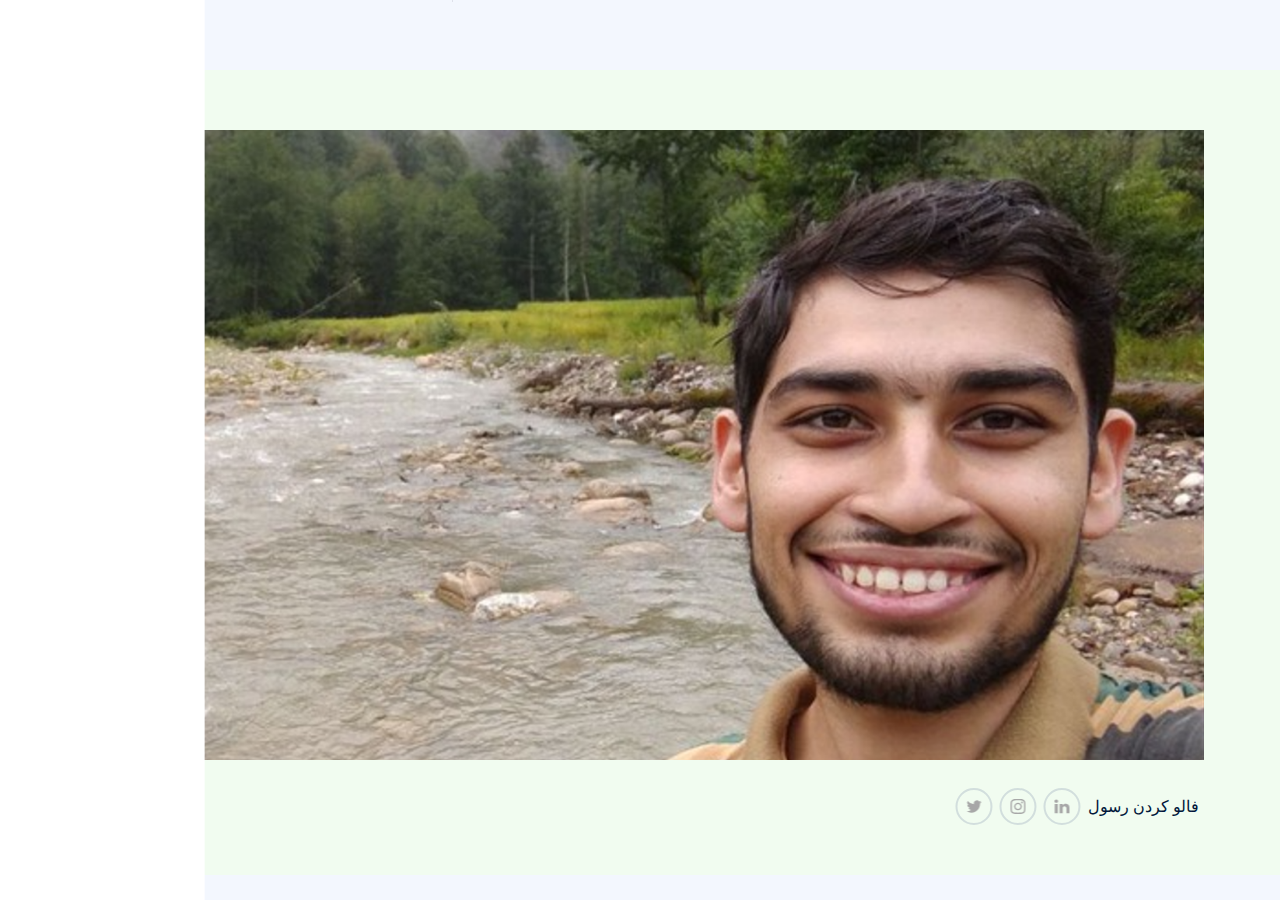
==== commit 2f82d4ad: "Update index.html" ====
--- a/fa/team/rasool-pashmaki/index.html
+++ b/fa/team/rasool-pashmaki/index.html
@@ -1003,9 +1003,9 @@
                                                 <div data-component="lazy">
                                                     <div class="slideshow__img ui-lazyload"
                                                               data-imgsrc='[{"width":400,"height":225,"src":""},
-                                                                  {"width":800,"height":450,"src":"../../../ASSETS/PIC/TEAM/rasoolp-800x450.png"},
-                                                                  {"width":1600,"height":900,"src":"../../../ASSETS/PIC/TEAM/rasoolp-1600x900.png"},
-                                                                  {"width":2000,"height":1125,"src":"../../../ASSETS/PIC/TEAM/rasoolp-2000x1125.png"}]'>
+                                                                  {"width":800,"height":450,"src":"../../../assets/pic/team/rasoolp-800x450.png"},
+                                                                  {"width":1600,"height":900,"src":"../../../assets/pic/team/rasoolp-1600x900.png"},
+                                                                  {"width":2000,"height":1125,"src":"../../../assets/pic/team/rasoolp-2000x1125.png"}]'>
                                                     </div>
                                                 </div>
                                             </div>
